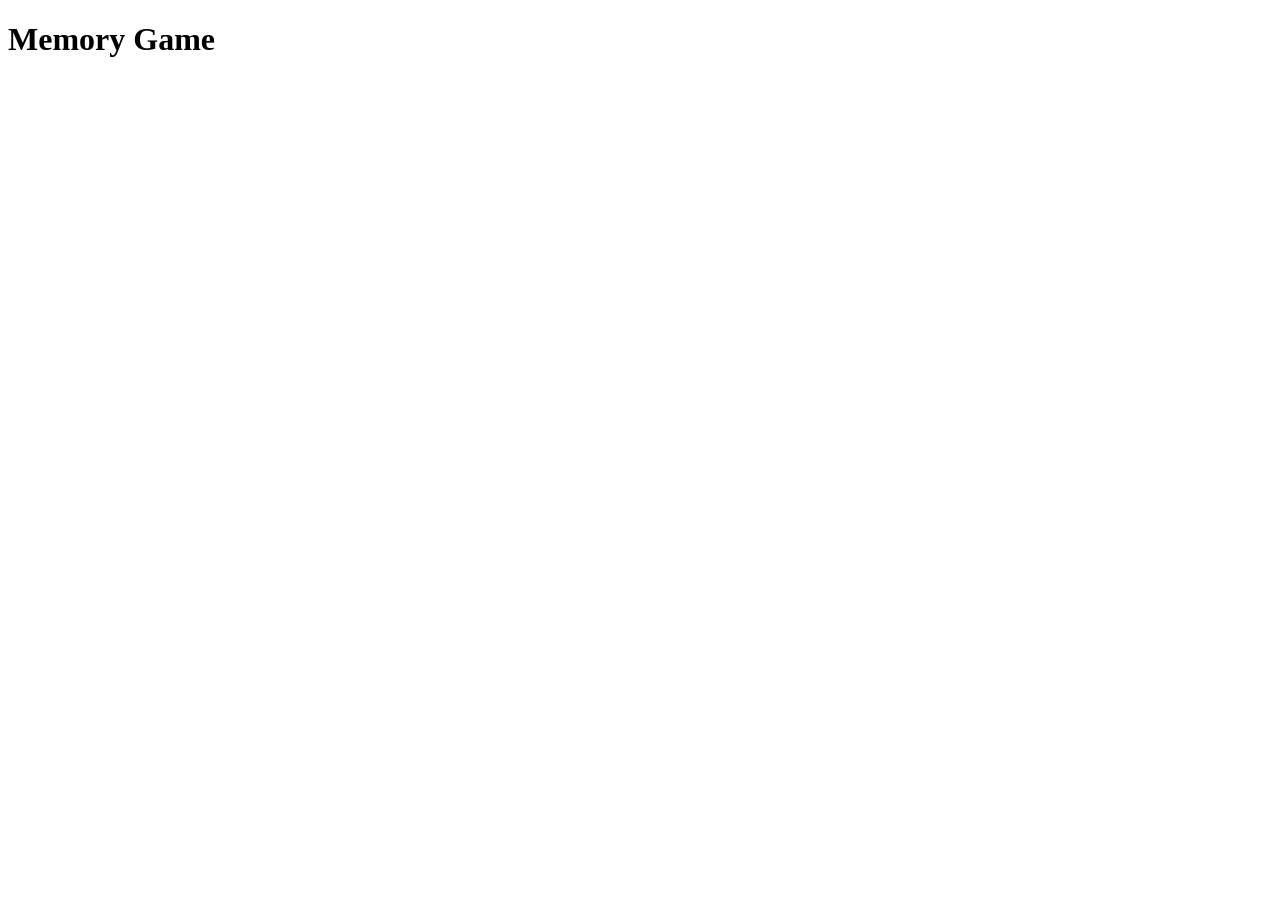
==== Memory cards/index.html @ 9cf163b0 "Add Game title" ====
<!DOCTYPE html>
<html lang="en">
  <head>
    <meta charset="UTF-8" />
    <meta name="viewport" content="width=device-width, initial-scale=1.0" />
    <title>Document</title>
    <link rel="stylesheet" href="style.css" />
    <script src="index.js" defer></script>
  </head>
  <body>
    <h1>Memory Game</h1>
  </body>
</html>
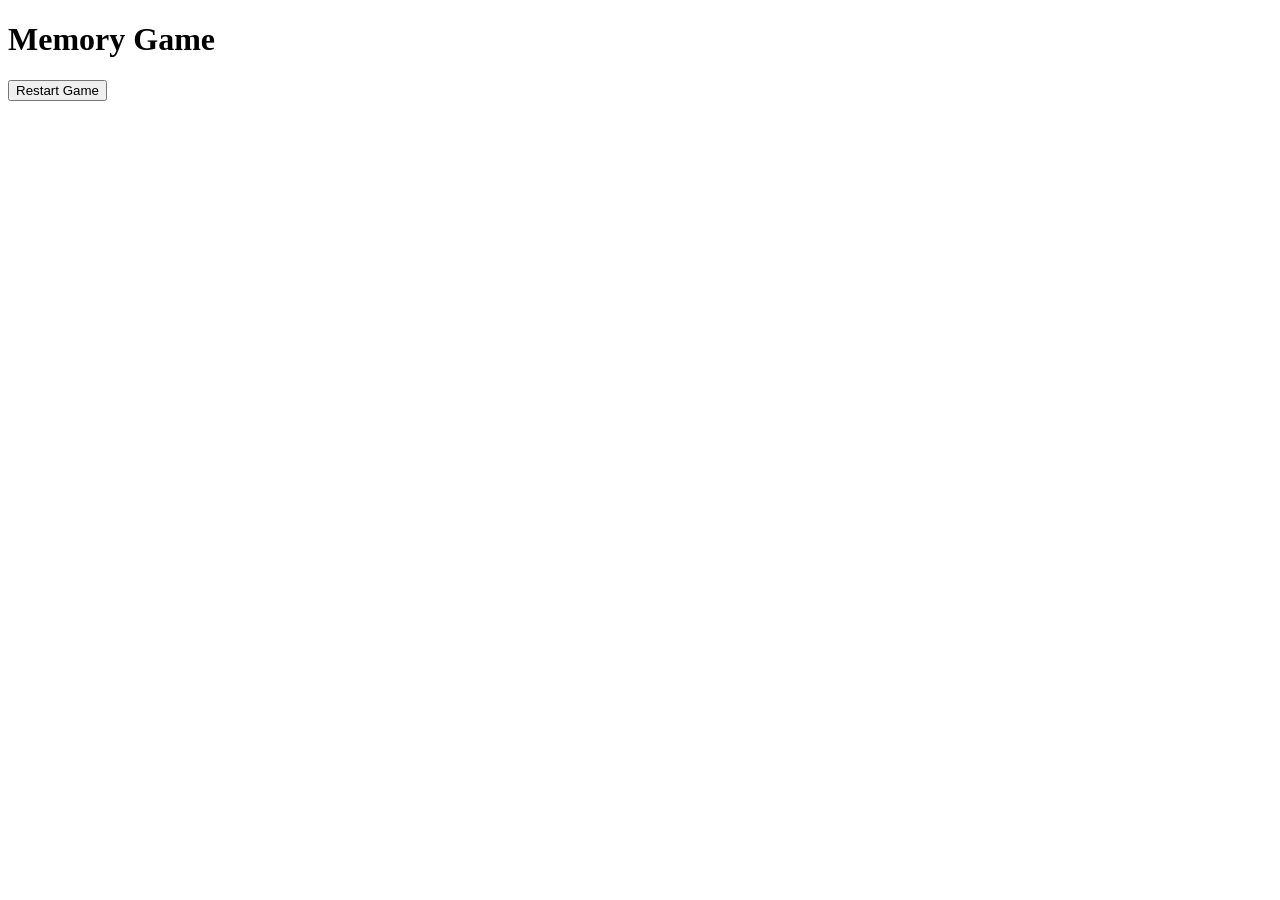
==== commit 8a5570ae: "Add button for restart" ====
--- a/Memory cards/index.html
+++ b/Memory cards/index.html
@@ -9,5 +9,7 @@
   </head>
   <body>
     <h1>Memory Game</h1>
+    <div id="game-board"></div>
+    <button id="restart-button">Restart Game</button>
   </body>
 </html>
